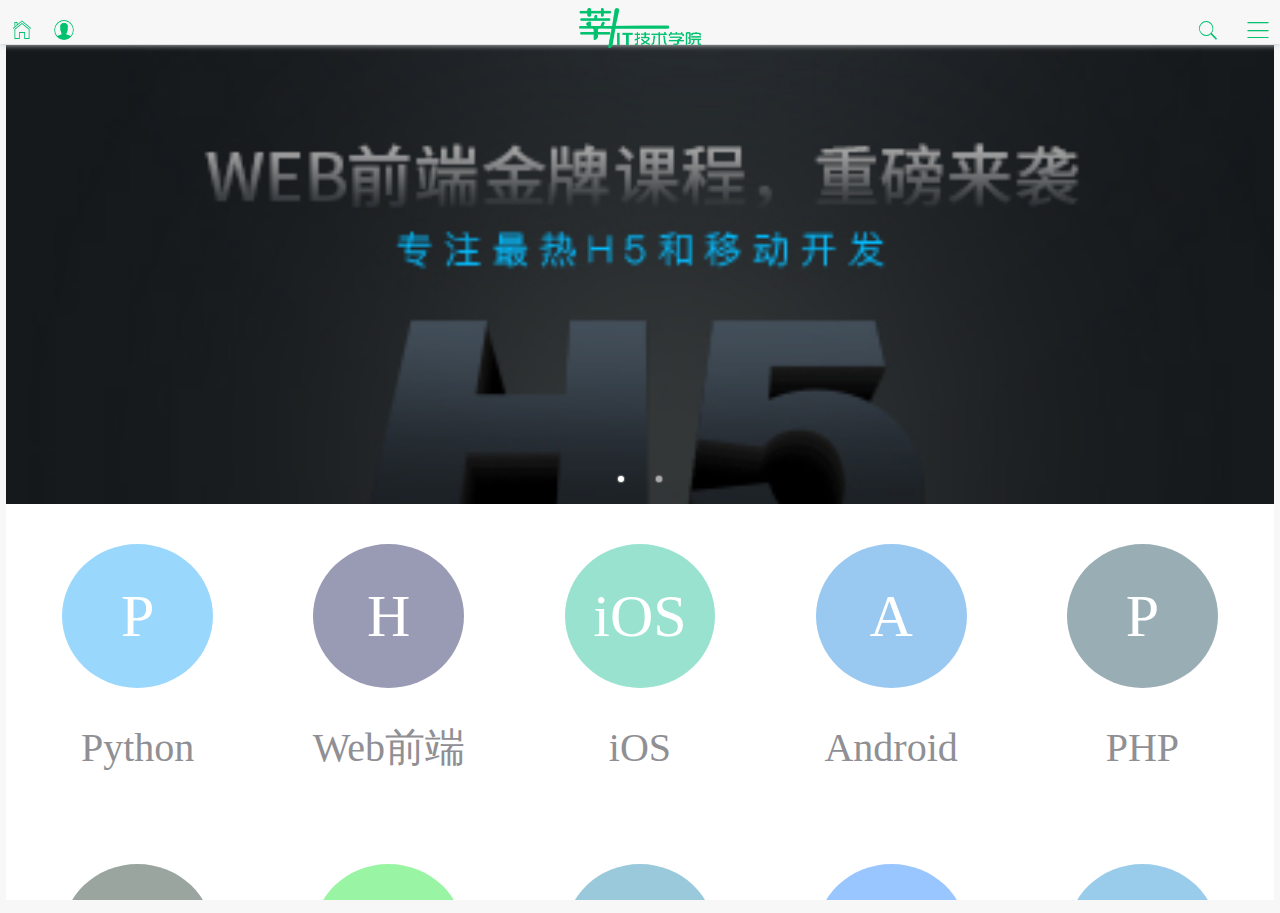
==== index.html @ f4a4b65a "test" ====
<!DOCTYPE html>
<html>

	<head>
		<meta charset="utf-8">
		<meta name="viewport" content="width=device-width,initial-scale=1,minimum-scale=1,maximum-scale=1,user-scalable=no" />
		<title></title>
		<script src="js/mui.min.js"></script>
		<!--<link href="css/mui.min.css" rel="stylesheet" />-->
		<link rel="stylesheet" type="text/css" href="css/mui.css" />

		<link rel="stylesheet" type="text/css" href="css/reset.css" />

		<link rel="stylesheet" type="text/css" href="css/xJia.css" />
		<script src="js/jquery2.2.2.min.js"></script>
		<script src="js/header.js" defer></script>
		<script src="js/uti.js"></script>

	</head>
 
	<body>

		<header class="mui-bar mui-bar-nav">
			<h1 class="mui-title"><img src="images/logo2.png" height="40"/></h1>
			<!--<a href="#offCanvasSide" class="mui-icon mui-action-menu mui-icon-bars mui-pull-left"></a>-->
			<!--<span class="mui-icon mui-icon-contact mui-pull-right" id="profile" style="color: #01c26f;"></span>-->
			<a href="#page1" id="returnHome" class="mui-control-item mui-icon mui-icon-home mui-pull-left" style="margin-right: .1rem; color: #01C26F;"></a>
			<a href="#page4" id="goProfile" class="mui-control-item mui-icon mui-icon-contact mui-pull-left" style="color: #01c26f;"></a>

			<!--<div class="mui-segmented-control mui-pull-right" style="border: 0;">-->
			<a href="#page2" id="all" class="mui-control-item mui-icon mui-icon-bars mui-pull-right" style="color: #01C26F;"></a>
			<a class="mui-icon mui-icon-search mui-pull-right" id="search" style="color: #01C26F; margin-right: .2rem;"></a>
			<div id="search-area">
				<input type="text" class="mui-input-clear"/>
				<span class="mui-icon mui-icon-search"></span>
				<span class="closeSearch">取消</span>
			</div>

			<!--</div>-->
		</header>
		
		<!--<footer class="mui-bar-footer mui-active">
			<div class="footer-top">
				<h2 class="mui-popup-title">400-862-8862</h2>
				<a href="javascript:void(0)" class="mui-btn mui-btn-success"><span class="mui-icon mui-icon-phone"></span>联系我们</a>
				<a href="javascript:void(0)" class="mui-btn mui-btn-white"><span class="mui-icon mui-icon-download"></span>下载APP</a>
			</div>
			<div class="footer-copyright">
				<p class="mui-popup-title">© 2012-2017 www.maiziedu.com</p>
				<p class="mui-popup-title">蜀ICP备13014270号-4 Version 5.0.0 release20160127</p>
			</div>
		</footer>-->

		<script type="text/javascript" charset="utf-8">
			mui.init({
				swipeBack: true,

				subpages: [{
					url: 'xJia.html',
					id: 'windowShow',
					styles: {
						top: '45px', //mui标题栏默认高度为45px；
						bottom: '0px' //默认为0px，可不定义；
					}
				}]

			});

			
		</script>

	</body>

</html>
---- css/xJia.css ----
@charset "utf-8";
/**{
	touch-action: none; 
}*/

.flex {
  display: flex;
  display: -ms-flexbox;
  display: -webkit-flex;
  box-sizing: border-box;
}
html {
  font-size: 16px;
}
body {
  padding: 0 6px;
  box-sizing: border-box;
  background: #F7F7F7;
}
header {
  box-sizing: border-box;
  padding: .1rem 0;
}

#search-area{
	background: #fff;
	display: flex;
	justify-content: space-around; 
	align-items: center;
	position: absolute;
	top: 0px;
	left: 0; 
	border-radius: 5px;
	width: 100%; 
	transform: scale(0); 
	z-index: 99;
	transition: all .5s;
	transform-origin: left bottom;
}

#search-area>input{
	width: 70%;
	margin: 0;
}

#search-area>span{
	color: #01C26F;
}

#search-area .closeSearch{
	font-size: .8rem;
}

#nav {
  width: 100%;
  padding: 0 6px;
  background-color: #fff;
}
#nav > ul {
  width: 100%;
  display: flex;
  display: -ms-flexbox;
  display: -webkit-flex;
  box-sizing: border-box;
  flex-wrap: wrap;
  justify-content: space-around;
}
#nav > ul > li {
  width: 20%;
  height: 3rem;
  margin: .5rem 0;
}
#nav > ul > li p {
  text-align: center;
  line-height: 1.5rem;
  font-size: .5rem;
}
#nav .nav-item {
  width: 60%;
  height: 60%;
  border-radius: 50%;
  background: #aaa;
  margin: 0 auto;
  font-size: .75rem;
  text-align: center;
  line-height: 1.8rem;
  color: #fff;
  font-weight: 300;
}
.CourseContainer {
  overflow: hidden;
  background: #fff;
  margin-top: .4rem;
}
.CourseContainer > h2 {
  position: relative;
  font-size: .7rem;
  color: #01c26f;
  line-height: 1rem;
}
.CourseContainer .goldCourse {
  width: 100%;
  padding: .1rem 0;
  margin: 0;
}
.CourseContainer .goldCourse > ul {
  display: flex;
  display: -ms-flexbox;
  display: -webkit-flex;
  flex-wrap: wrap;
  justify-content: space-around;
  padding: .2rem 0;
  padding-right: .1rem;
  box-sizing: border-box;
  border-bottom: 0px !important;
}
.CourseContainer .goldCourse > ul > li {
  margin: .3rem 0;
  width: 48%;
}
.CourseContainer .goldCourse > ul > li > a {
  padding: 0;
}
.CourseContainer .goldCourse > ul > li img {
  width: 90% !important;
  border-radius: .2rem;
}
.CourseContainer .goldCourse > ul > li div {
  width: 100%;
  color: #666 !important;
  font-size: .6rem !important;
  height: 1rem !important;
  line-height: 1rem !important;
}
.route {
  width: 100%;
  display: flex;
  display: -ms-flexbox;
  display: -webkit-flex;
  box-sizing: border-box;
  flex-wrap: wrap;
  justify-content: space-around;
}
.route > li {
  width: 48%;
  height: 2rem;
  margin-top: .3rem;
  line-height: 2rem;
}
.route > li > a {
  display: block;
  width: 100%;
  height: 100%;
  text-align: center;
  background: #eee;
  border-radius: .2rem;
  color: #666;
  font-size: .6rem;
}
.forum > ul {
  display: flex;
  display: -ms-flexbox;
  display: -webkit-flex;
  box-sizing: border-box;
  width: 100%;
  flex-wrap: wrap;
  padding: 6px;
  align-content: space-around;
}
.forum > ul > li {
  width: 100%;
  padding: .4rem 0;
  border-bottom: 1px dashed #ddd;
}
.forum > ul > li > a {
  color: #666;
  font-size: .7rem;
  display: inline-block;
  width: 95%;
  text-overflow: ellipsis;
  overflow: hidden;
  white-space: nowrap;
}
.forum > ul > li > a + span {
  font-size: .7rem;
}
#page2 .page2-nav {
  background: #fff;
  padding: .5rem 0;
  box-shadow: none;
}
#page2 .page2-nav > a {
  font-size: .75rem;
  padding: 0 .3rem;
  color: #333;
}
#page2 .page2-nav > a:first-of-type {
  color: orange;
}
#page2 .totalCourse {
  width: 100%;
  padding: 1rem 6px;
  box-sizing: border-box;
  border-bottom: 1px solid #eee;
  background: #fff;
}
#page2 .totalCourse .totalCourse-item {
  width: 100%;
  display: flex;
  display: -ms-flexbox;
  display: -webkit-flex;
  box-sizing: border-box;
  justify-content: space-around;
}
#page2 .totalCourse .totalCourse-item > img {
  height: 4.5rem;
  border-radius: .5rem;
  margin-right: .5rem;
}
#page2 .totalCourse .totalCourse-item > div {
  width: 50%;
  display: flex;
  display: -ms-flexbox;
  display: -webkit-flex;
  box-sizing: border-box;
  flex-direction: column;
  justify-content: center;
}
#page2 .totalCourse .totalCourse-item > div > h2 {
  font-size: .7rem;
  padding-bottom: .5rem;
  padding-right: .1rem;
  font-weight: 300;
  overflow: hidden;
  text-overflow: ellipsis;
  white-space: nowrap;
}
#page2 .totalCourse .totalCourse-item > div > p {
  display: inline-block;
  height: 2rem;
  overflow: hidden;
  font-size: .6rem;
  line-height: 1rem;
}
#page3 {
  width: 100%;
}
#page3 .page3-content {
  width: 100%;
  overflow: hidden;
}
#page3 .page3-content .mui-slider-item {
  width: 100%;
  overflow: hidden;
}
#page3 .page3-content .mui-slider-item img {
  width: 100%;
}
#page3 .page3-content .mui-slider-item p {
  font-size: .6rem;
  display: flex;
  display: -ms-flexbox;
  display: -webkit-flex;
  box-sizing: border-box;
  align-items: center;
}
#page3 .page3-content .mui-slider-item p > span {
  margin-right: .1rem;
  font-size: .6rem;
}
#page3 .courseListNav {
  display: flex;
  display: -ms-flexbox;
  display: -webkit-flex;
  box-sizing: border-box;
  padding: .5rem 0;
  justify-content: center;
  background-color: #fff;
  border-bottom: 1px solid #eee;
}
#page3 .courseListNav > li {
  margin-right: 1rem;
  font-size: .7rem;
}
#page3 .courseListNav > li > a {
  color: #333;
}
#page3 .courseListNav > li:nth-of-type(1) > a {
  color: orange;
}
#page3 .mui-content {
  padding-top: 0;
}
#page3 .mui-content h3 {
  font-size: .7rem;
  line-height: 2rem;
  padding: 0 6px;
  color: #333;
}
#page3 .mui-content .baseOutline {
  display: flex;
  display: -ms-flexbox;
  display: -webkit-flex;
  box-sizing: border-box;
  flex-wrap: wrap;
  align-content: space-around;
  background-color: #fff;
}
#page3 .mui-content .baseOutline > div {
  width: 100%;
  align-items: flex-start;
}
#page3 .mui-content .baseOutline .teacher {
  display: flex;
  display: -ms-flexbox;
  display: -webkit-flex;
  box-sizing: border-box;
  padding: .5rem;
  align-items: center;
}
#page3 .mui-content .baseOutline .teacher > img {
  width: 20%;
  border-radius: 50%;
  margin-right: .5rem;
}
#page3 .mui-content .baseOutline .teacher > div {
  display: flex;
  display: -ms-flexbox;
  display: -webkit-flex;
  box-sizing: border-box;
  align-items: center;
  flex-wrap: wrap;
}
#page3 .mui-content .baseOutline .teacher > div > h2 {
  width: 100%;
  font-size: .7rem;
  padding-bottom: .5rem;
  padding-right: .1rem;
  font-weight: 300;
  overflow: hidden;
  text-overflow: ellipsis;
  white-space: nowrap;
}
#page3 .mui-content .baseOutline .teacher > div > p {
  display: inline-block;
  overflow: hidden;
  font-size: .6rem;
  line-height: 1rem;
}
#page3 .mui-content .baseOutline .outline > p {
  font-size: .6rem;
  padding: 0 6px;
  line-height: .7rem;
}
#page3 .mui-content .reco {
  width: 100%;
  background-color: #fff;
}
#page3 .mui-content .reco .recoList {
  width: 100%;
}
#page3 .mui-content .reco .recoList > li {
  display: flex;
  display: -ms-flexbox;
  display: -webkit-flex;
  box-sizing: border-box;
  align-items: flex-start;
  padding: 1rem 6px;
  border-bottom: 1px solid #eee;
}
#page3 .mui-content .reco .recoList > li > a {
  width: 45%;
}
#page3 .mui-content .reco .recoList > li > a > img {
  width: 100%;
  border-radius: .3rem;
  margin-right: .2rem;
}
#page3 .mui-content .reco .recoList > li > div {
  display: flex;
  display: -ms-flexbox;
  display: -webkit-flex;
  box-sizing: border-box;
  flex-wrap: wrap;
  justify-content: center;
}
#page3 .mui-content .reco .recoList > li > div > h2 {
  width: 100%;
  font-size: .7rem;
  padding: .5rem 0;
  padding-right: .1rem;
  font-weight: 300;
  overflow: hidden;
  text-overflow: ellipsis;
  white-space: nowrap;
  text-align: center;
}
#page3 .mui-content .reco .recoList > li > div > h2 > a {
  color: #333;
}
#page3 .mui-content .reco .recoList > li > div > p {
  font-size: .6rem;
  line-height: .7rem;
}
#page3 .mui-content #courseList {
  width: 100%;
  background-color: #fff;
}
#page3 .mui-content #courseList .dire {
  width: 100%;
}
#page3 .mui-content #courseList .dire > li {
  display: flex;
  display: -ms-flexbox;
  display: -webkit-flex;
  box-sizing: border-box;
  width: 100%;
  padding: 6px;
  font-size: .7rem;
  color: #ACACB4;
  border-bottom: 1px solid #eee;
}
#page3 .mui-content #courseList .dire > li > a {
  flex: 1;
  color: #ACACB4;
}
#page4 {
  width: 100%;
  background-color: #fff;
}
#page4 .profile {
  width: 100%;
}
#page4 .profile > li {
  width: 100%;
  /*display: flex;*/
  /*display: -ms-flexbox;*/
  /*display: -webkit-flex;*/
  /*box-sizing: border-box;*/
  height: 4rem;
  line-height: 4rem;
  /*align-items: center;*/
  border-bottom: 1px dashed #eee;
  padding: 0 6px;
}
#page4 .profile > li > span {
  font-size: 1rem;
  color: #333;
}
#page4 .profile > li>a{
	display: inline-block;
	height: inherit;
	line-height: inherit;
	font-size: 1rem;
	color: #333;
}


footer {
  display: flex;
  display: -ms-flexbox;
  display: -webkit-flex;
  box-sizing: border-box;
  flex-wrap: wrap;
  width: 100%;
}
footer .footer-top {
  width: 100%;
  padding: 1rem .5rem;
  border-bottom: 1px solid #eee;
}
footer .footer-top > h2 {
  font-size: .9rem;
  color: #333;
}
footer .footer-top > a {
  margin: .3rem auto;
  font-size: .7rem;
  display: inline-block;
  width: 100%;
}
footer .footer-top > a > span {
  font-size: 1rem !important;
  padding-right: .2rem;
}
footer .footer-copyright {
  width: 100%;
}
footer .footer-copyright > p {
  font-size: .5rem;
  line-height: .8rem;
}
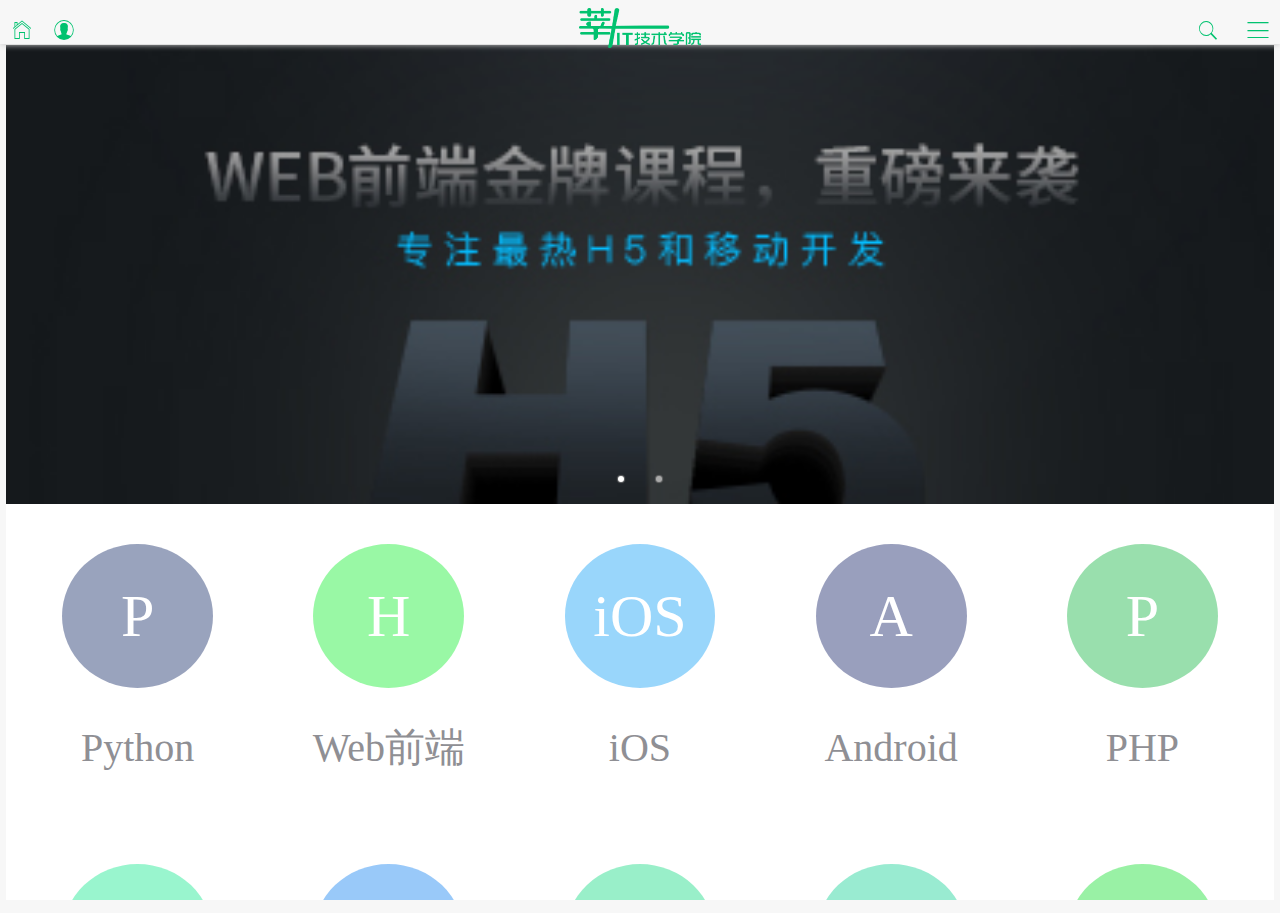
==== commit 9c54ebf5: "Update index.html" ====
--- a/index.html
+++ b/index.html
@@ -4,7 +4,7 @@
 	<head>
 		<meta charset="utf-8">
 		<meta name="viewport" content="width=device-width,initial-scale=1,minimum-scale=1,maximum-scale=1,user-scalable=no" />
-		<title></title>
+		<title>Home</title>
 		<script src="js/mui.min.js"></script>
 		<!--<link href="css/mui.min.css" rel="stylesheet" />-->
 		<link rel="stylesheet" type="text/css" href="css/mui.css" />
@@ -71,4 +71,4 @@
 
 	</body>
 
-</html>+</html>
